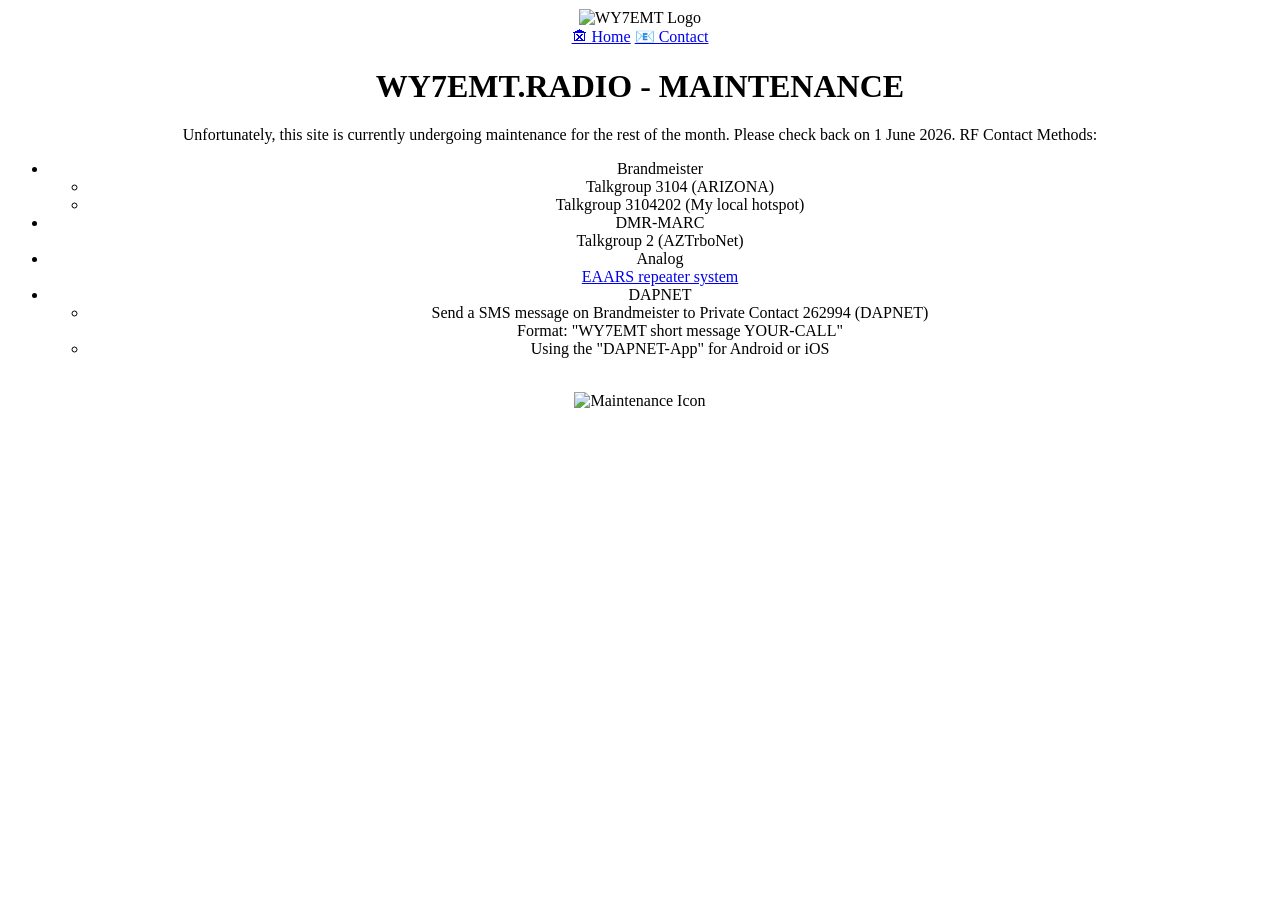
==== index.html @ 13fd9bc7 "Update index.html" ====
<!DOCTYPE html>
<html>
    <head>
        <link rel="stylesheet" href="http://wy7emt.radio/styling.css">
    </head>
    <body>
        <header style="text-align: center">
            <img src="http://wy7emt.radio/images/wy7emt-dm42ne-rko-200px.webp" alt="WY7EMT Logo" align="center">
            <div class="navbar">
                <a class="active" href="#">🏚 Home</a>
                <a href='mailt&#111;&#58;&#119;y%37e&#109;&#116;&#64;&#119;y%3&#55;emt&#46;r&#37;61d&#105;o'>📧 Contact</a>
            </div>
        </header>

        <main style="text-align: center">
            <h1 style="text-align:center">WY7EMT.RADIO - MAINTENANCE</h1>
            Unfortunately, this site is currently undergoing maintenance for the rest of the month.

            Please check back on 1 June 2026.
            
            RF Contact Methods:
            <ul>
            <li>Brandmeister<ul>
                <li>Talkgroup 3104 (ARIZONA)</li>
                <li>Talkgroup 3104202 (My local hotspot)</li></ul>
            </li>
            <li>DMR-MARC<br>
            Talkgroup 2 (AZTrboNet)</li>
            <li>Analog<br>
            <a href="https://eaars.org/eaarsnetwork.html" target="_blank">EAARS repeater system</a></li>
            <li>DAPNET<ul>
                <li>Send a SMS message on Brandmeister to Private Contact 262994 (DAPNET)<br>
                Format: "WY7EMT short message YOUR-CALL"</li>
                <li>Using the "DAPNET-App" for Android or iOS</li></ul>
            </ul>
            <br>
            <img src="http://wy7emt.radio/images/maintenance.png" alt="Maintenance Icon">
        </main>

    </body>
</html>
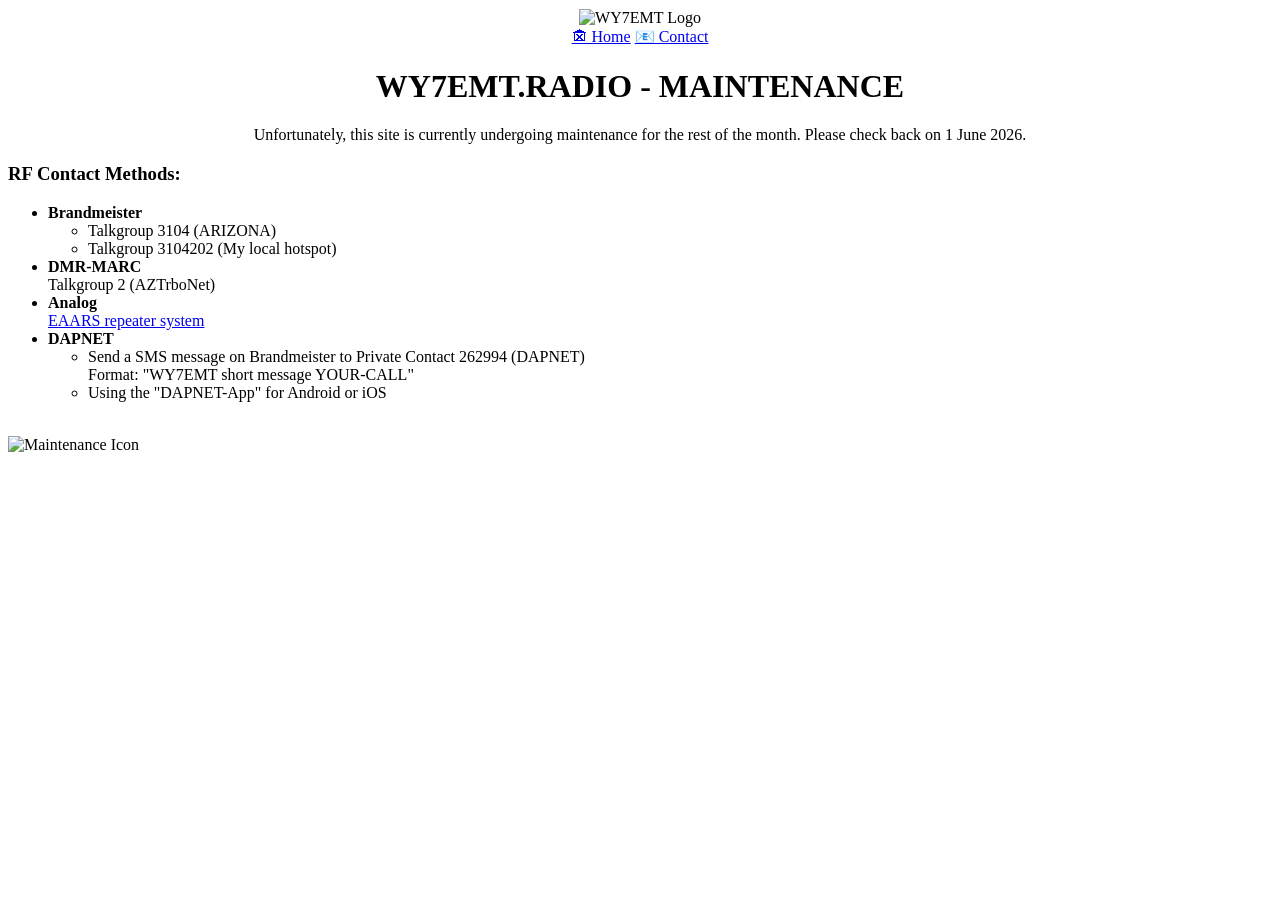
==== commit be67d968: "Update index.html" ====
--- a/index.html
+++ b/index.html
@@ -18,17 +18,18 @@
 
             Please check back on 1 June 2026.
             
-            RF Contact Methods:
+            <div style="text-align: left">
+            <h3>RF Contact Methods:</h3>
             <ul>
-            <li>Brandmeister<ul>
+            <li><b>Brandmeister</b><ul>
                 <li>Talkgroup 3104 (ARIZONA)</li>
                 <li>Talkgroup 3104202 (My local hotspot)</li></ul>
             </li>
-            <li>DMR-MARC<br>
+            <li><b>DMR-MARC</b><br>
             Talkgroup 2 (AZTrboNet)</li>
-            <li>Analog<br>
+            <li><b>Analog</b><br>
             <a href="https://eaars.org/eaarsnetwork.html" target="_blank">EAARS repeater system</a></li>
-            <li>DAPNET<ul>
+            <li><b>DAPNET</b><ul>
                 <li>Send a SMS message on Brandmeister to Private Contact 262994 (DAPNET)<br>
                 Format: "WY7EMT short message YOUR-CALL"</li>
                 <li>Using the "DAPNET-App" for Android or iOS</li></ul>
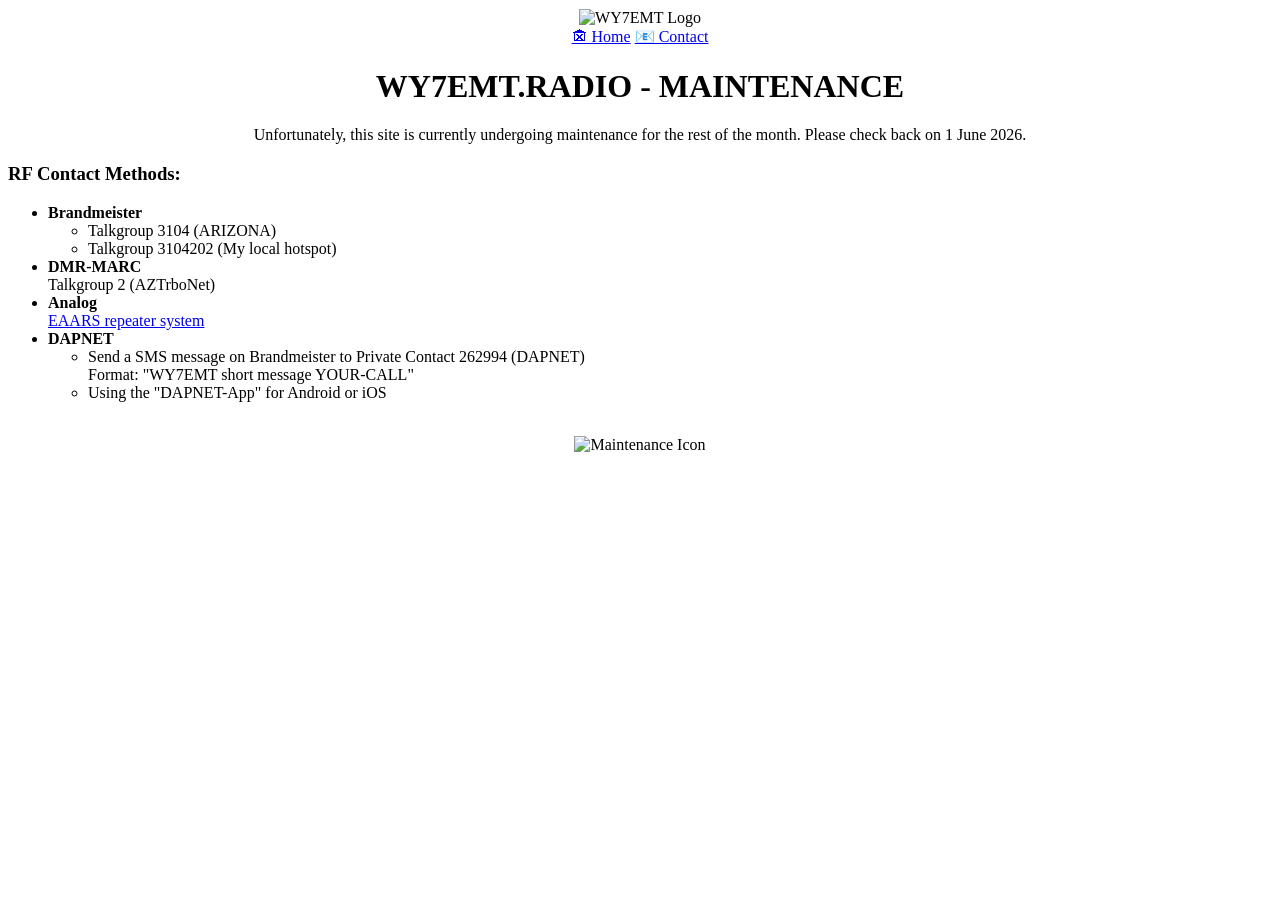
==== commit 874c06d1: "Update index.html" ====
--- a/index.html
+++ b/index.html
@@ -34,6 +34,7 @@
                 Format: "WY7EMT short message YOUR-CALL"</li>
                 <li>Using the "DAPNET-App" for Android or iOS</li></ul>
             </ul>
+            </div>
             <br>
             <img src="http://wy7emt.radio/images/maintenance.png" alt="Maintenance Icon">
         </main>
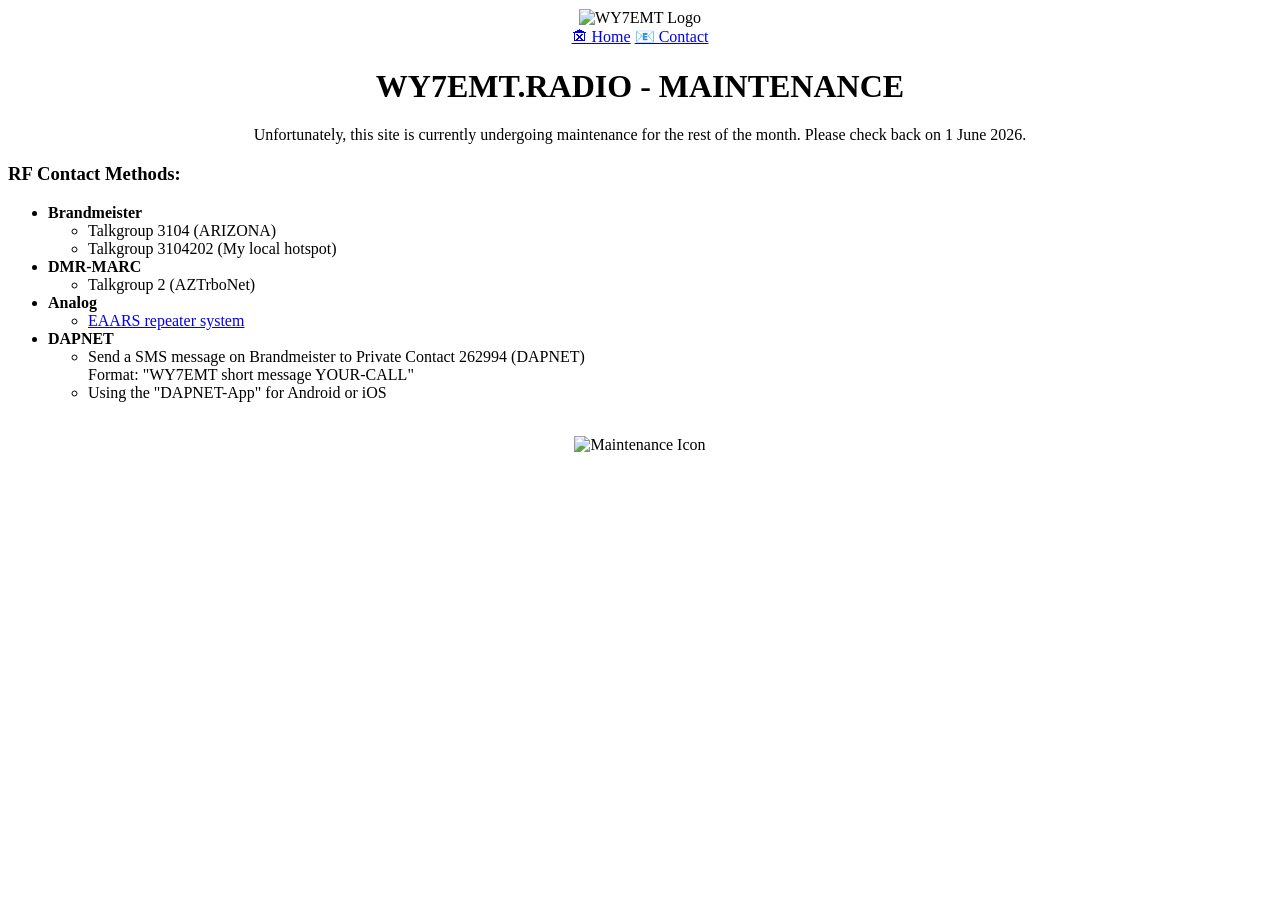
==== commit 21562280: "Update index.html" ====
--- a/index.html
+++ b/index.html
@@ -25,10 +25,10 @@
                 <li>Talkgroup 3104 (ARIZONA)</li>
                 <li>Talkgroup 3104202 (My local hotspot)</li></ul>
             </li>
-            <li><b>DMR-MARC</b><br>
-            Talkgroup 2 (AZTrboNet)</li>
-            <li><b>Analog</b><br>
-            <a href="https://eaars.org/eaarsnetwork.html" target="_blank">EAARS repeater system</a></li>
+            <li><b>DMR-MARC</b><ul>
+                <li>Talkgroup 2 (AZTrboNet)</li></ul>
+            <li><b>Analog</b><ul>
+                <li><a href="https://eaars.org/eaarsnetwork.html" target="_blank">EAARS repeater system</a></li></ul>
             <li><b>DAPNET</b><ul>
                 <li>Send a SMS message on Brandmeister to Private Contact 262994 (DAPNET)<br>
                 Format: "WY7EMT short message YOUR-CALL"</li>
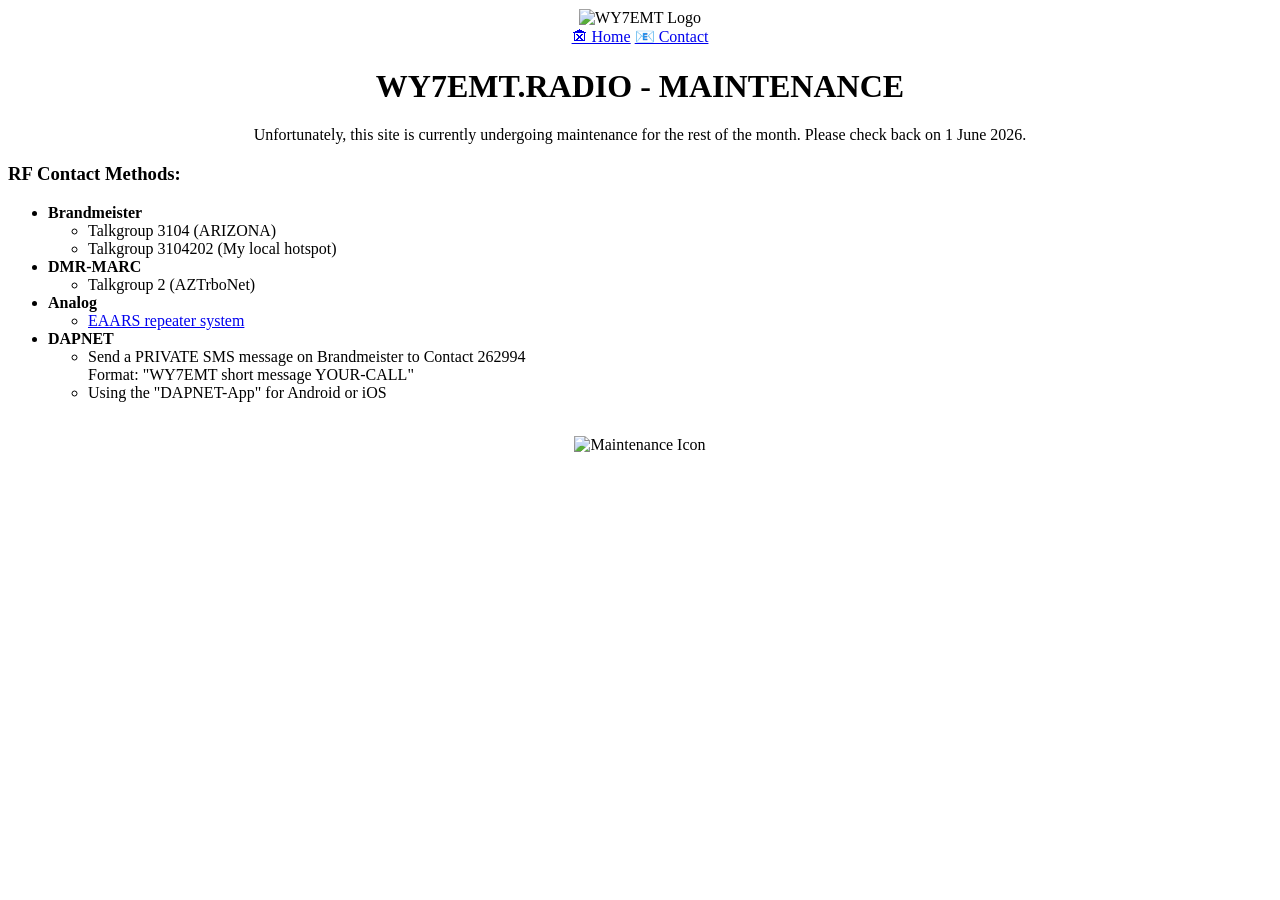
==== commit 7ae81c02: "Update index.html" ====
--- a/index.html
+++ b/index.html
@@ -30,7 +30,7 @@
             <li><b>Analog</b><ul>
                 <li><a href="https://eaars.org/eaarsnetwork.html" target="_blank">EAARS repeater system</a></li></ul>
             <li><b>DAPNET</b><ul>
-                <li>Send a SMS message on Brandmeister to Private Contact 262994 (DAPNET)<br>
+                <li>Send a PRIVATE SMS message on Brandmeister to Contact 262994<br>
                 Format: "WY7EMT short message YOUR-CALL"</li>
                 <li>Using the "DAPNET-App" for Android or iOS</li></ul>
             </ul>
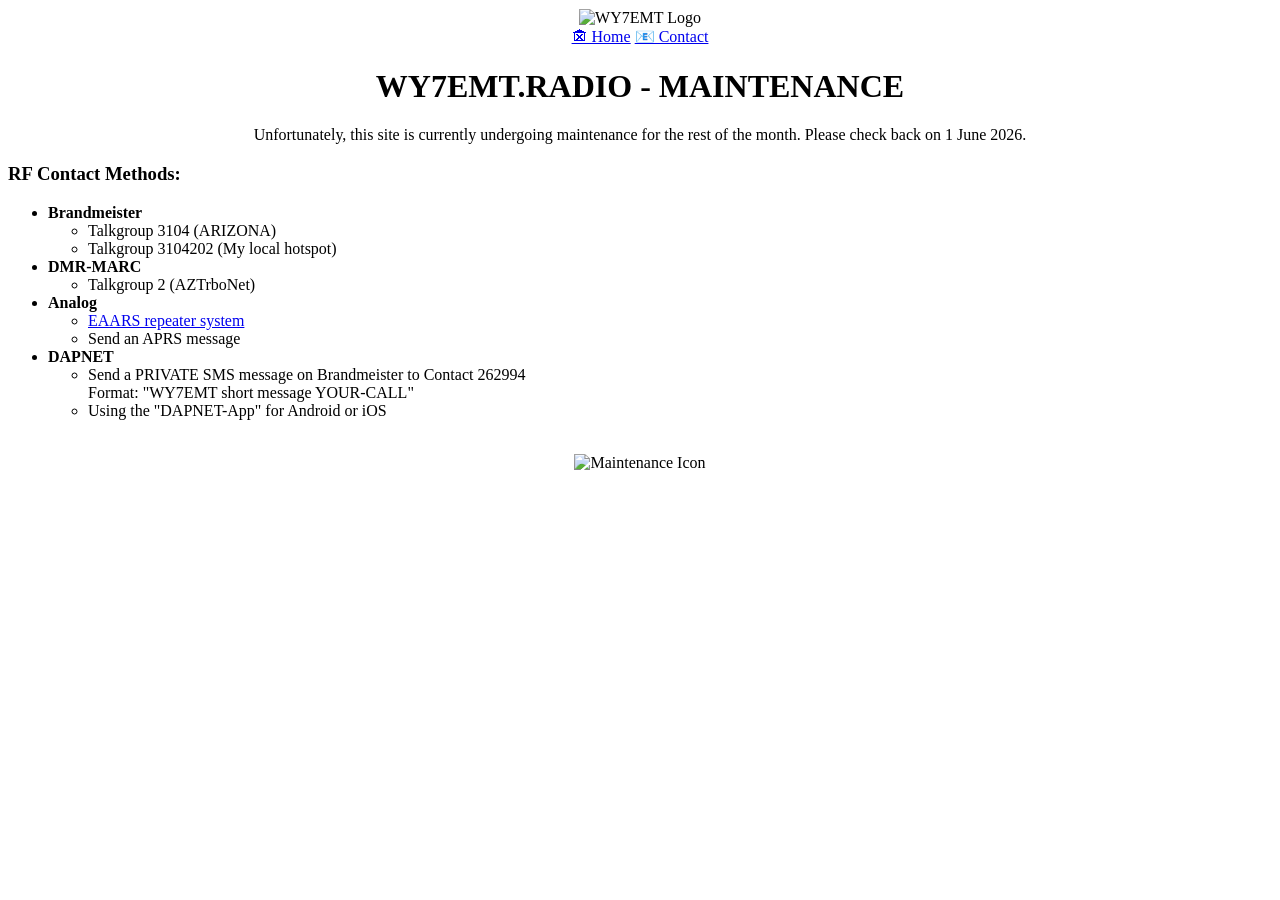
==== commit 581f6073: "Update index.html" ====
--- a/index.html
+++ b/index.html
@@ -28,7 +28,8 @@
             <li><b>DMR-MARC</b><ul>
                 <li>Talkgroup 2 (AZTrboNet)</li></ul>
             <li><b>Analog</b><ul>
-                <li><a href="https://eaars.org/eaarsnetwork.html" target="_blank">EAARS repeater system</a></li></ul>
+                <li><a href="https://eaars.org/eaarsnetwork.html" target="_blank">EAARS repeater system</a></li>
+                <li>Send an APRS message</li></ul>
             <li><b>DAPNET</b><ul>
                 <li>Send a PRIVATE SMS message on Brandmeister to Contact 262994<br>
                 Format: "WY7EMT short message YOUR-CALL"</li>
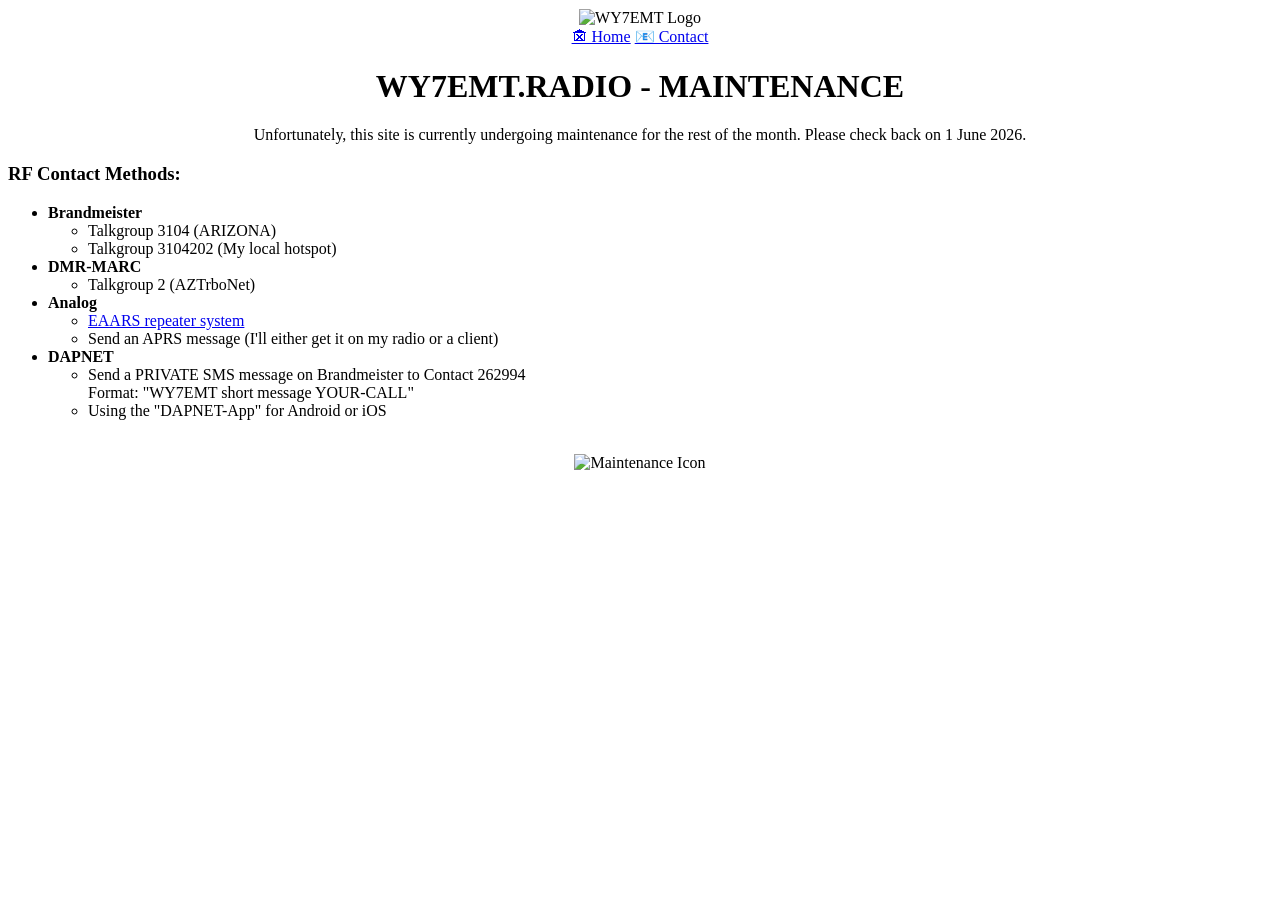
==== commit 9807a5f1: "Update index.html" ====
--- a/index.html
+++ b/index.html
@@ -29,7 +29,7 @@
                 <li>Talkgroup 2 (AZTrboNet)</li></ul>
             <li><b>Analog</b><ul>
                 <li><a href="https://eaars.org/eaarsnetwork.html" target="_blank">EAARS repeater system</a></li>
-                <li>Send an APRS message</li></ul>
+                <li>Send an APRS message (I'll either get it on my radio or a client)</li></ul>
             <li><b>DAPNET</b><ul>
                 <li>Send a PRIVATE SMS message on Brandmeister to Contact 262994<br>
                 Format: "WY7EMT short message YOUR-CALL"</li>
